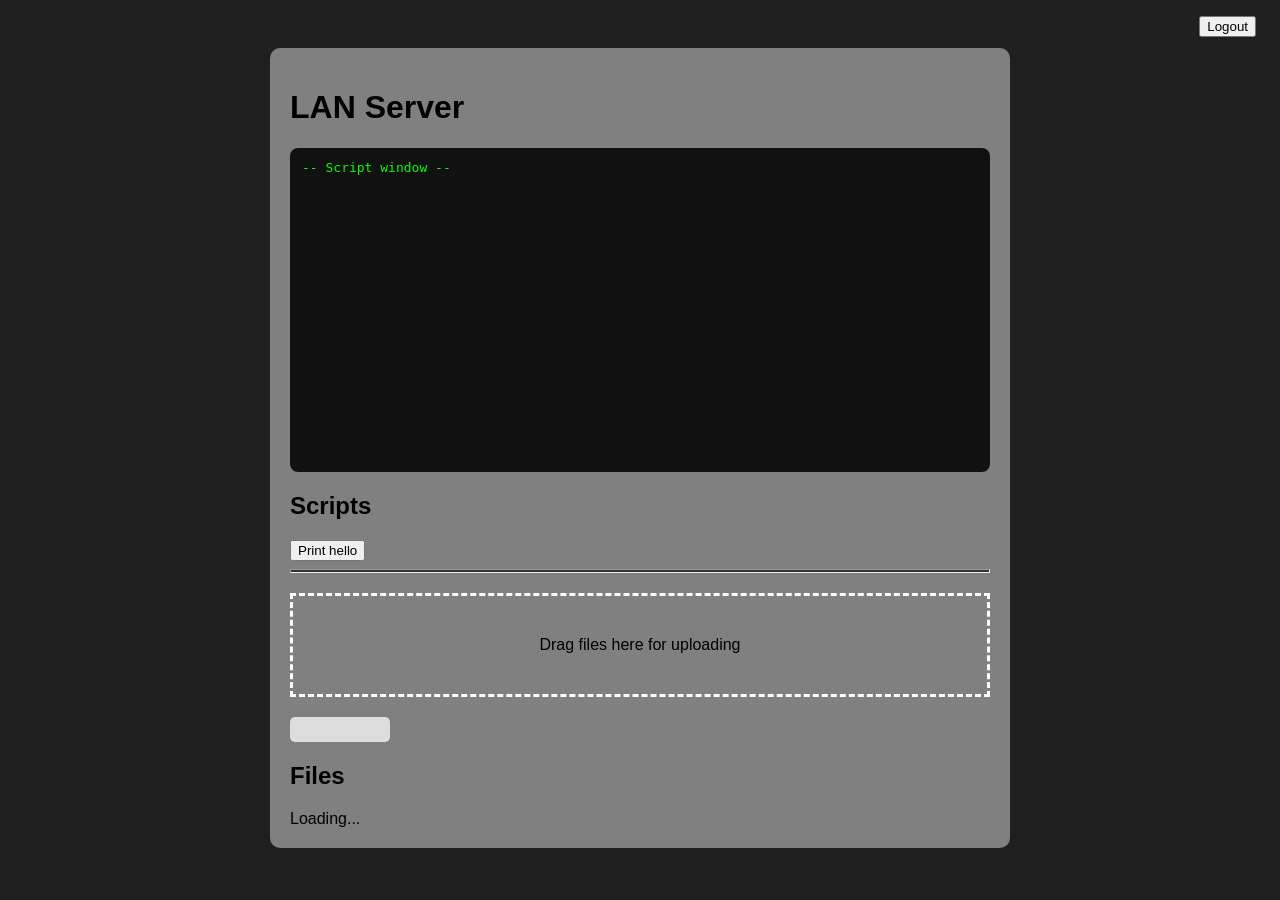
==== public/index.html @ f7e67cc2 "Upgrade scripts to job-based threading system" ====
<!doctype html>
<html>
  <head>
    <meta charset="UTF-8" />
    <title>LAN Server</title>
    <link rel="stylesheet" href="style.css" />
    <link rel="icon" type="image/x-icon" href="favicon.png" />
  </head>
  <body>
    <div class="container">
      <h1>LAN Server</h1>

      <div style="position: fixed; top: 16px; right: 24px">
        <button
          onclick="
            fetch('/api/logout', { method: 'POST' }).then(() =>
              window.location.replace('/login.html'),
            )
          "
        >
          Logout
        </button>
      </div>

      <div id="terminal-container">
        -- Script window --
        <div id="script-output"></div>
      </div>

      <div class="script-container">
        <h2>Scripts</h2>
        <button onclick="runScript('test')">Print hello</button>
        <hr style="height: 2px; background-color: #333" />
      </div>

      <div id="drop-zone">Drag files here for uploading</div>

      <div id="upload-status">
        <div id="progress-container">
          <div id="progress-bar"></div>
        </div>

        <span id="upload-file-name"></span>
      </div>

      <input type="file" id="file-input" hidden />

      <h2>Files</h2>
      <div id="file-list">Loading...</div>
    </div>

    <script type="module" src="/app.js"></script>
  </body>
</html>
---- public/style.css ----
body {
  font-family: sans-serif;
  background: #1f1f1f;
  padding: 40px;
}

.container {
  max-width: 700px;
  margin: auto;
  background: gray;
  padding: 20px;
  border-radius: 10px;
}

#terminal-container {
  height: 300px;
  overflow-y: auto;
  background: #111;
  color: #0f0;
  padding: 12px 12px 12px 12px;
  border-radius: 8px;
  font-family: monospace;
}

#script-output {
  margin: 0;
}

.job-output {
  margin-bottom: 16px;
  padding-bottom: 16px;
  border-bottom: 1px solid #333;
  white-space: pre-wrap;
  font-family: monospace;
}

.script-container {
  gap: 12px;
  margin-bottom: 20px;
}

#drop-zone {
  border: 3px dashed white;
  padding: 40px;
  text-align: center;
  margin-bottom: 20px;
  cursor: pointer;
}

#drop-zone.dragover {
  background: #ddd;
}

#upload-status {
  display: flex;
  align-items: center;
  gap: 12px;
  margin-bottom: 20px;
}

#upload-file-name {
  min-width: 200px;
  color: orange;
  font-size: 14px;
  font-weight: bold;
  word-break: break-all;
}

#progress-container {
  width: 100px;
  height: 25px;
  background: #ddd;
  border-radius: 5px;
  overflow: hidden;
}

#progress-bar {
  width: 0%;
  height: 100%;
  background: #4caf50;
  transition: width 0.1s;
}

.file-entry {
  display: flex;
  padding: 10px;
  background: #6f6f6f;
  border-bottom: 1px solid #ccd;
}

.file-entry a,
.file-entry a:visited {
  color: rgb(139, 224, 224);
}

.file-entry button {
  margin-left: auto;
}
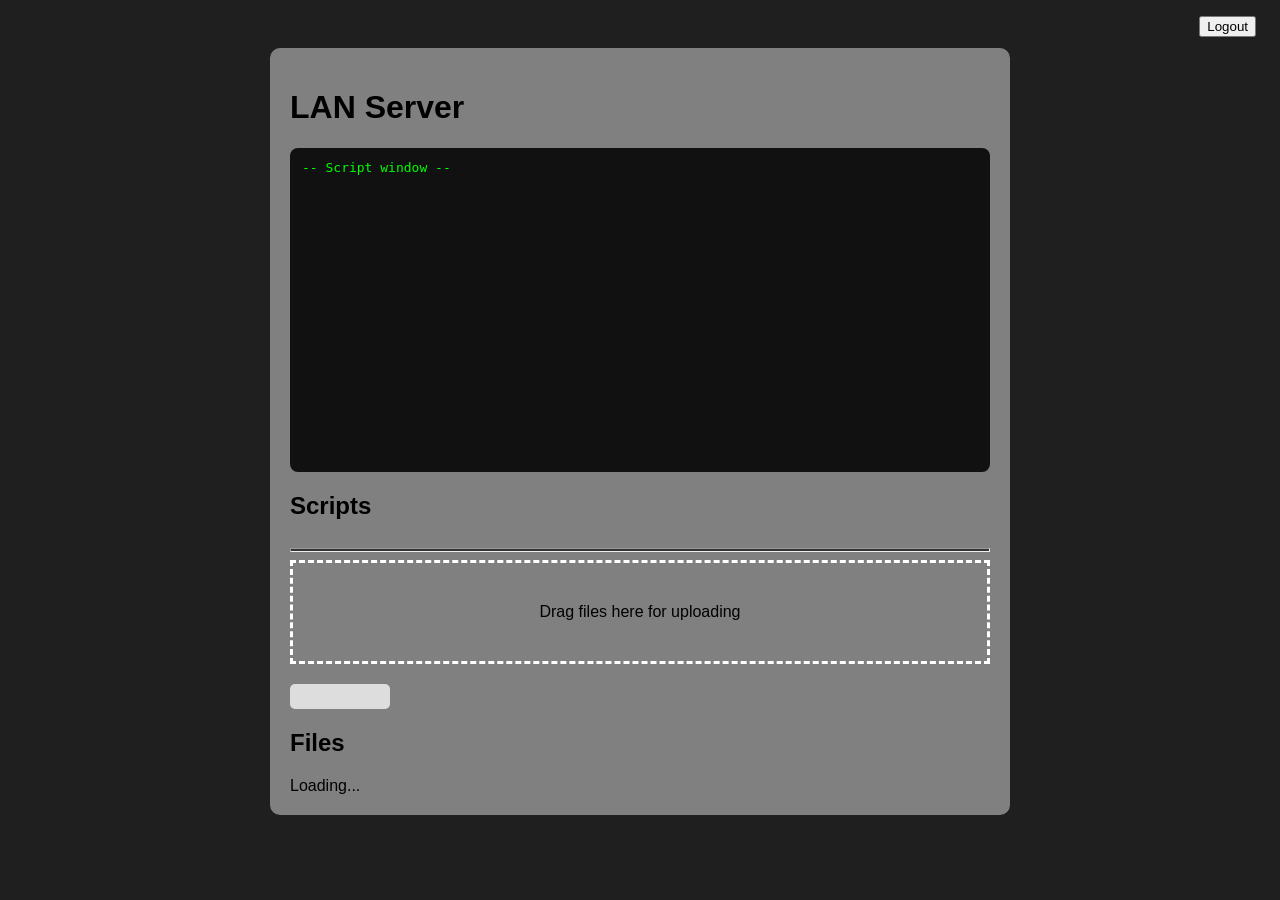
==== commit f72ebb30: "Add scripting to web ui" ====
--- a/public/index.html
+++ b/public/index.html
@@ -27,11 +27,10 @@
         <div id="script-output"></div>
       </div>
 
-      <div class="script-container">
-        <h2>Scripts</h2>
-        <button onclick="runScript('test')">Print hello</button>
-        <hr style="height: 2px; background-color: #333" />
-      </div>
+      <h2>Scripts</h2>
+      <div id="script-container"></div>
+      <div id="script-form-container"></div>
+      <hr style="height: 2px; background-color: #333" />
 
       <div id="drop-zone">Drag files here for uploading</div>
 
--- a/public/style.css
+++ b/public/style.css
@@ -34,9 +34,12 @@
   font-family: monospace;
 }
 
-.script-container {
+#script-container {
   gap: 12px;
-  margin-bottom: 20px;
+  margin-top: 10px;
+  display: flex;
+  flex-direction: column;
+  align-items: flex-start;
 }
 
 #drop-zone {
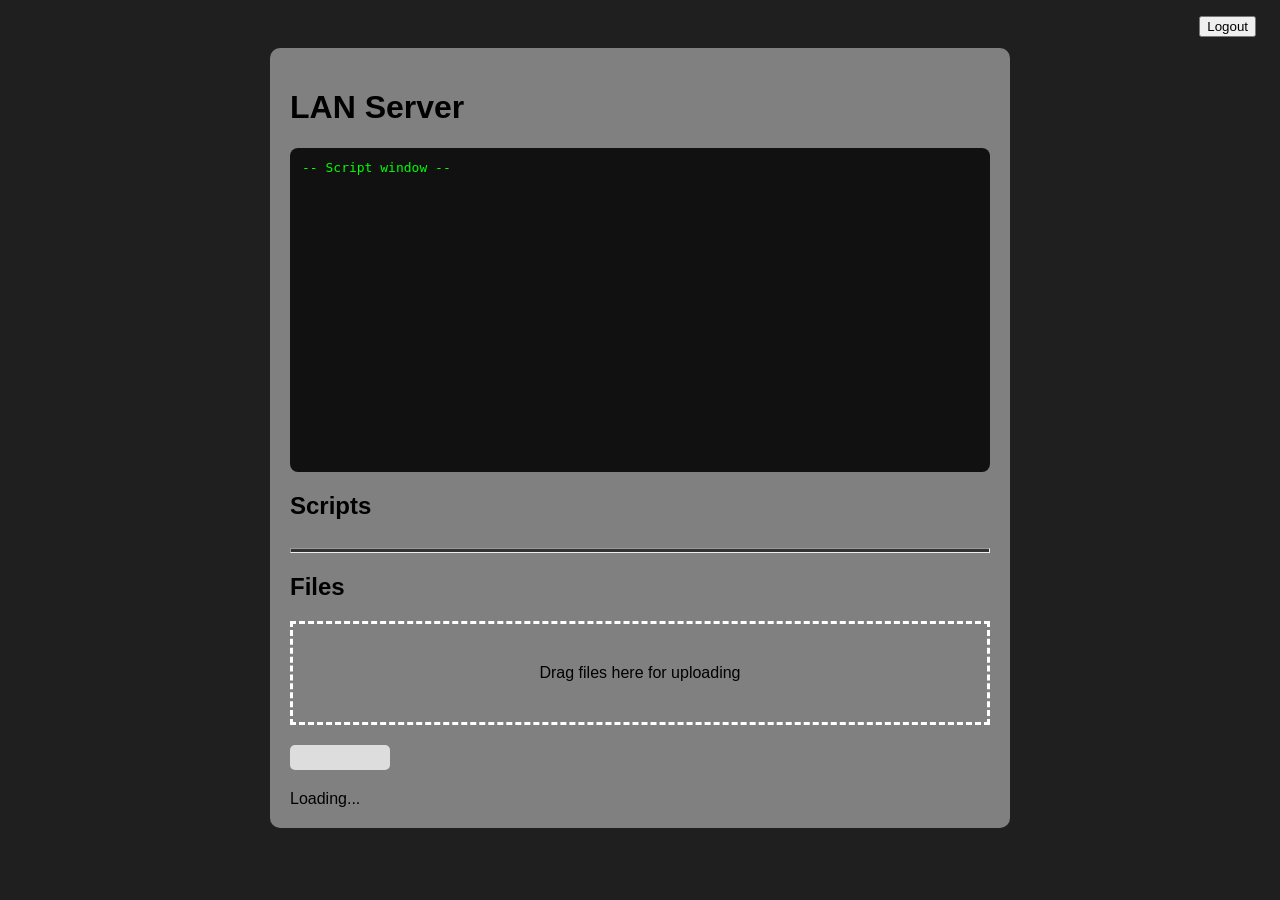
==== commit c8c32c74: "Display file metadata and update styling" ====
--- a/public/index.html
+++ b/public/index.html
@@ -30,8 +30,9 @@
       <h2>Scripts</h2>
       <div id="script-container"></div>
       <div id="script-form-container"></div>
-      <hr style="height: 2px; background-color: #333" />
+      <hr style="height: 3px; background-color: #333" />
 
+      <h2>Files</h2>
       <div id="drop-zone">Drag files here for uploading</div>
 
       <div id="upload-status">
@@ -44,7 +45,6 @@
 
       <input type="file" id="file-input" hidden />
 
-      <h2>Files</h2>
       <div id="file-list">Loading...</div>
     </div>
 
--- a/public/style.css
+++ b/public/style.css
@@ -86,16 +86,104 @@
 
 .file-entry {
   display: flex;
-  padding: 10px;
-  background: #6f6f6f;
-  border-bottom: 1px solid #ccd;
+  align-items: center;
+  gap: 16px;
+  padding: 14px 18px;
+  margin-bottom: 10px;
+  background: #4f4f4f;
+  border: 1px solid #666;
+  border-radius: 10px;
+  transition:
+    background 0.15s ease,
+    border-color 0.15s ease,
+    transform 0.1s ease;
 }
 
-.file-entry a,
-.file-entry a:visited {
+.file-entry:hover {
+  background: #5a5a5a;
+  border-color: #888;
+  transform: translateY(-1px);
+}
+
+.file-info {
+  display: flex;
+  flex-direction: column;
+  min-width: 0;
+}
+
+.file-info a,
+.file-info a:visited {
   color: rgb(139, 224, 224);
+  text-decoration: none;
+  font-weight: 600;
+  font-size: 15px;
+  overflow: hidden;
+  text-overflow: ellipsis;
+  white-space: nowrap;
+}
+
+.file-info a:hover {
+  text-decoration: underline;
+}
+
+.file-meta {
+  margin-top: 4px;
+  font-size: 12px;
+  color: #d0d0d0;
+  opacity: 0.85;
 }
 
 .file-entry button {
   margin-left: auto;
+  padding: 8px 12px;
+  border: none;
+  border-radius: 8px;
+  background: #b44;
+  color: white;
+  cursor: pointer;
+  transition:
+    background 0.15s ease,
+    transform 0.1s ease;
 }
+
+.file-entry button:hover {
+  background: #d55;
+  transform: scale(1.03);
+}
+
+.file-entry button:active {
+  transform: scale(0.98);
+}
+
+.script-button {
+  padding: 6px 16px;
+  margin-right: 10px;
+  margin-bottom: 5px;
+  border: 1px solid #666;
+  border-radius: 10px;
+  background: #505050;
+  color: white;
+  font-size: 14px;
+  font-weight: 600;
+  cursor: pointer;
+  transition:
+    background 0.15s ease,
+    border-color 0.15s ease,
+    transform 0.1s ease;
+}
+
+.script-button:hover {
+  background: #5d5d5d;
+  border-color: #888;
+  transform: translateY(-1px);
+}
+
+.script-button:active {
+  transform: scale(0.98);
+}
+
+#file-list {
+  max-height: 500px;
+  overflow-y: auto;
+  padding-right: 4px;
+}
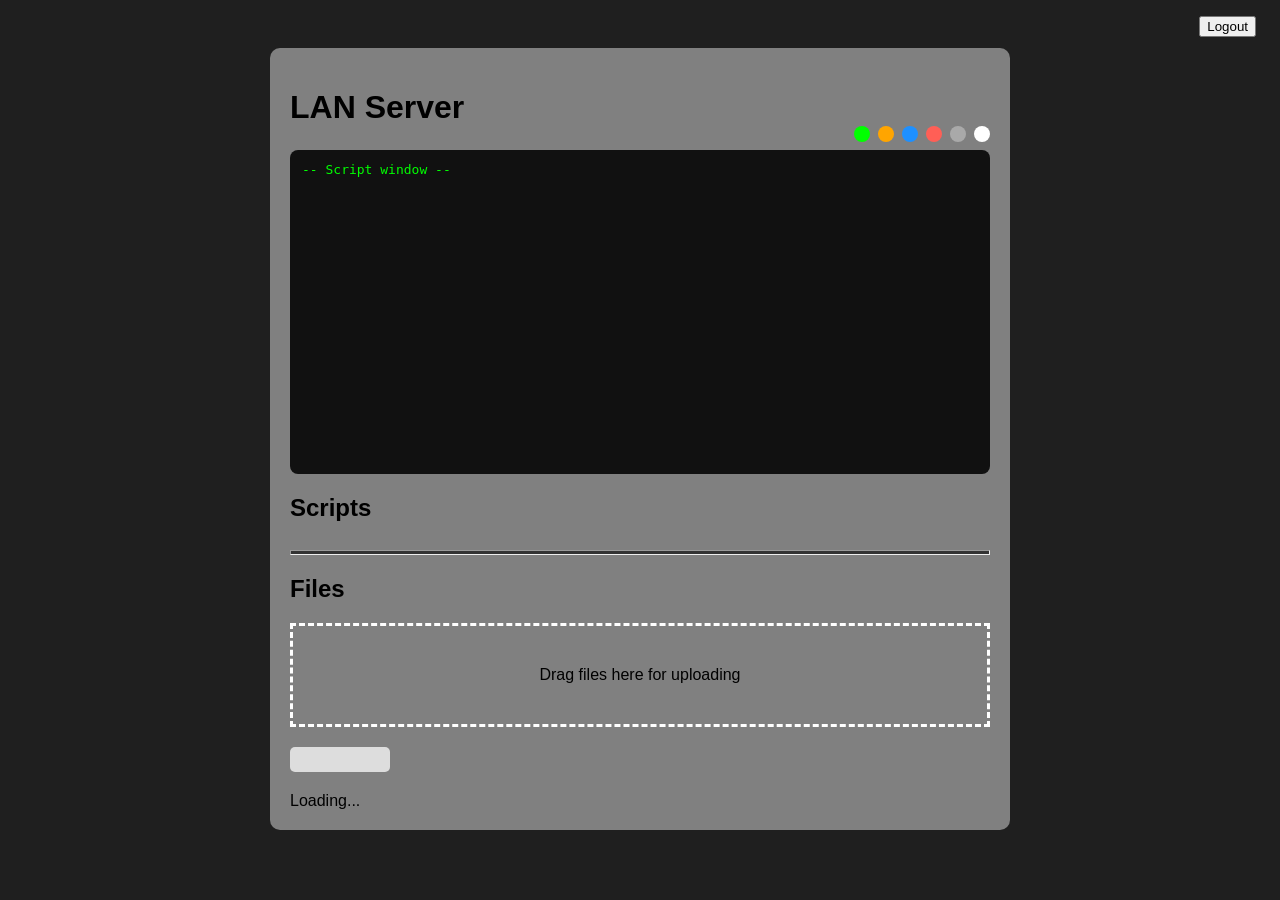
==== commit b5d1e8bf: "Add terminal text color toggle buttons" ====
--- a/public/index.html
+++ b/public/index.html
@@ -8,7 +8,7 @@
   </head>
   <body>
     <div class="container">
-      <h1>LAN Server</h1>
+      <h1 style="margin-bottom: 0px">LAN Server</h1>
 
       <div style="position: fixed; top: 16px; right: 24px">
         <button
@@ -22,9 +22,20 @@
         </button>
       </div>
 
-      <div id="terminal-container">
-        -- Script window --
-        <div id="script-output"></div>
+      <div class="terminal-wrapper">
+        <div class="terminal-controls">
+          <button class="terminal-color-btn c1" data-color="#0f0"></button>
+          <button class="terminal-color-btn c2" data-color="orange"></button>
+          <button class="terminal-color-btn c3" data-color="#1e90ff"></button>
+          <button class="terminal-color-btn c4" data-color="#ff5f56"></button>
+          <button class="terminal-color-btn c5" data-color="darkgray"></button>
+          <button class="terminal-color-btn c6" data-color="white"></button>
+        </div>
+
+        <div id="terminal-container">
+          -- Script window --
+          <div id="script-output"></div>
+        </div>
       </div>
 
       <h2>Scripts</h2>
--- a/public/style.css
+++ b/public/style.css
@@ -10,6 +10,50 @@
   background: gray;
   padding: 20px;
   border-radius: 10px;
+}
+
+.terminal-wrapper {
+  width: 100%;
+}
+
+.terminal-controls {
+  display: flex;
+  justify-content: flex-end;
+  gap: 8px;
+  margin-bottom: 8px;
+}
+
+.terminal-color-btn {
+  width: 16px;
+  height: 16px;
+  border: none;
+  border-radius: 50%;
+  cursor: pointer;
+  padding: 0;
+}
+
+.terminal-color-btn.c1 {
+  background: #0f0;
+}
+
+.terminal-color-btn.c2 {
+  background: orange;
+}
+
+.terminal-color-btn.c3 {
+  background: #1e90ff;
+}
+
+.terminal-color-btn.c4 {
+  background: #ff5f56;
+}
+
+.terminal-color-btn.c5 {
+  background: darkgray;
+}
+
+.terminal-color-btn.c6 {
+  background: white;
 }
 
 #terminal-container {
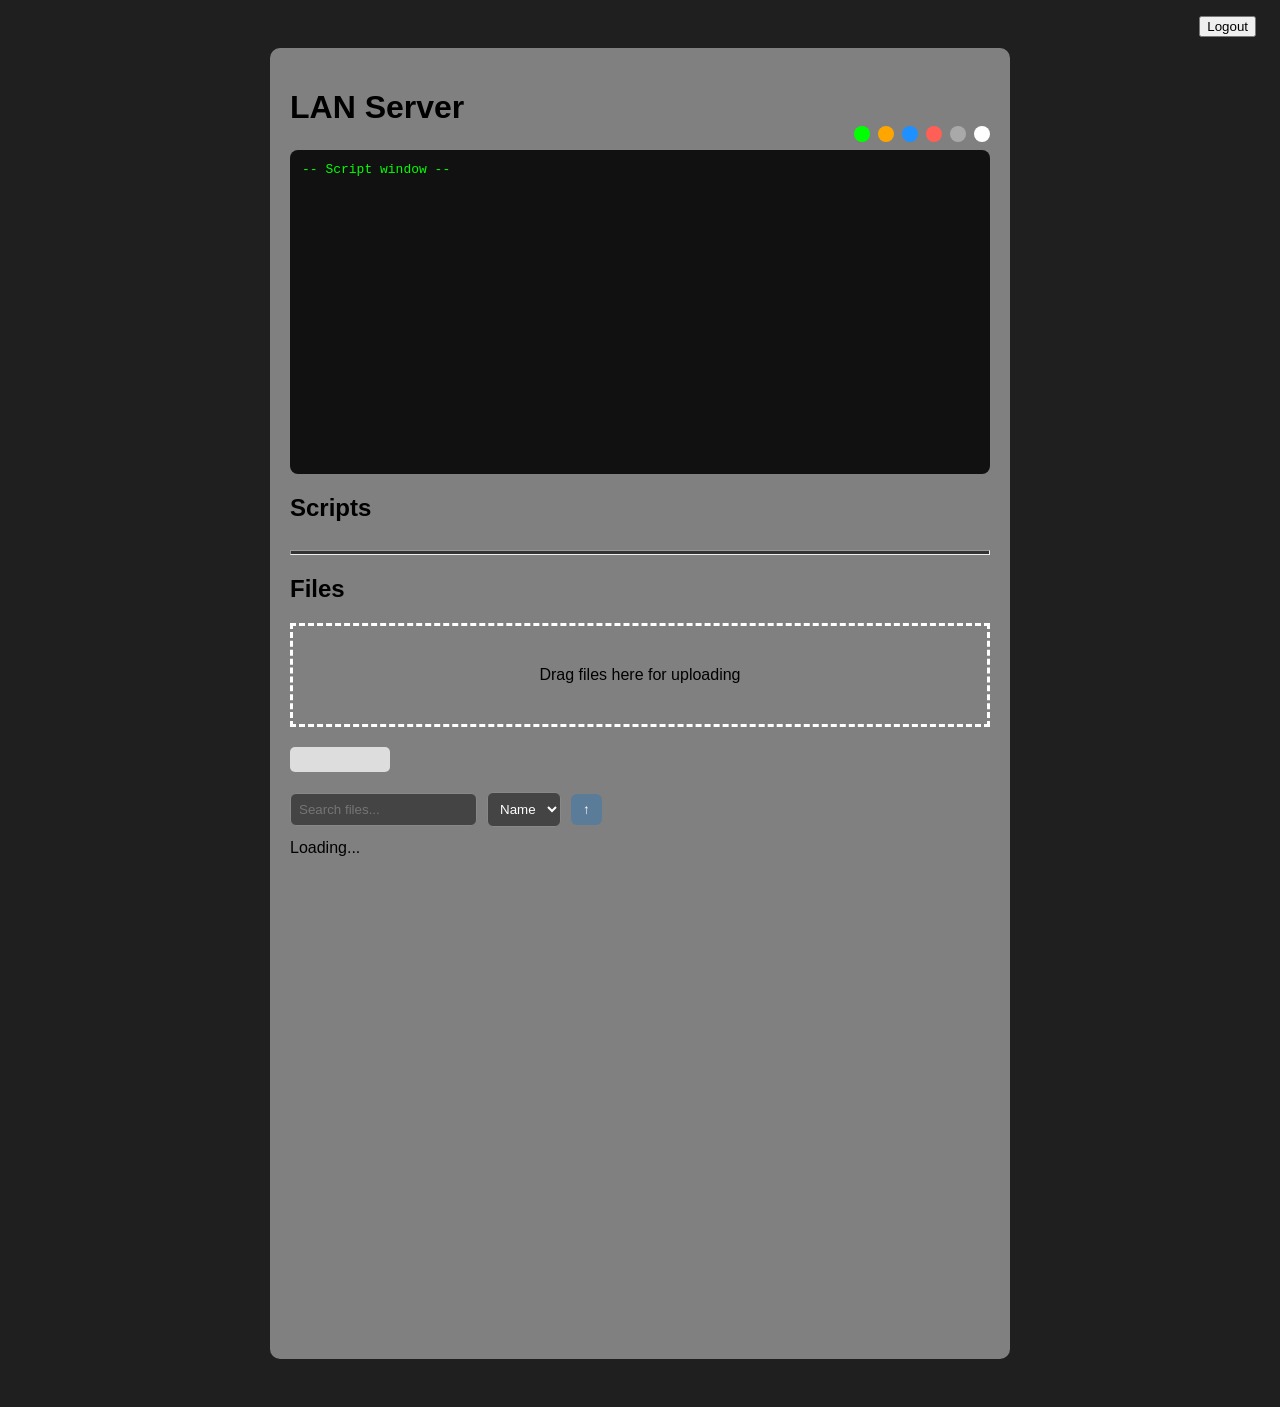
==== commit e9f7a77b: "Add file search, filter and sort" ====
--- a/public/index.html
+++ b/public/index.html
@@ -34,6 +34,7 @@
 
         <div id="terminal-container">
           -- Script window --
+          <p></p>
           <div id="script-output"></div>
         </div>
       </div>
@@ -45,6 +46,7 @@
 
       <h2>Files</h2>
       <div id="drop-zone">Drag files here for uploading</div>
+      <input type="file" id="file-input" hidden />
 
       <div id="upload-status">
         <div id="progress-container">
@@ -54,7 +56,18 @@
         <span id="upload-file-name"></span>
       </div>
 
-      <input type="file" id="file-input" hidden />
+      <div class="file-toolbar">
+        <input type="text" id="file-search" placeholder="Search files..." />
+
+        <select id="file-sort">
+          <option value="name">Name</option>
+          <option value="type">Type</option>
+          <option value="size">Size</option>
+          <option value="modified">Date</option>
+        </select>
+
+        <button id="file-sort-order">↑</button>
+      </div>
 
       <div id="file-list">Loading...</div>
     </div>
--- a/public/style.css
+++ b/public/style.css
@@ -72,9 +72,22 @@
 
 .job-output {
   margin-bottom: 16px;
-  padding-bottom: 16px;
-  border-bottom: 1px solid #333;
+  padding: 12px;
+  background: #1a1a1a;
+  border: 1px solid #333;
+  border-radius: 6px;
+}
+
+.job-header {
+  font-weight: bold;
+  margin-bottom: 10px;
   white-space: pre-wrap;
+}
+
+.job-body {
+  margin: 0;
+  white-space: pre-wrap;
+  word-break: break-word;
   font-family: monospace;
 }
 
@@ -84,6 +97,33 @@
   display: flex;
   flex-direction: column;
   align-items: flex-start;
+}
+
+.script-button {
+  padding: 6px 16px;
+  margin-right: 10px;
+  margin-bottom: 5px;
+  border: 1px solid #666;
+  border-radius: 10px;
+  background: #505050;
+  color: white;
+  font-size: 14px;
+  font-weight: 600;
+  cursor: pointer;
+  transition:
+    background 0.15s ease,
+    border-color 0.15s ease,
+    transform 0.1s ease;
+}
+
+.script-button:hover {
+  background: #5d5d5d;
+  border-color: #888;
+  transform: translateY(-1px);
+}
+
+.script-button:active {
+  transform: scale(0.98);
 }
 
 #drop-zone {
@@ -126,6 +166,35 @@
   height: 100%;
   background: #4caf50;
   transition: width 0.1s;
+}
+
+.file-toolbar {
+  display: flex;
+  gap: 10px;
+  margin-bottom: 12px;
+  align-items: center;
+}
+
+.file-toolbar input,
+.file-toolbar select {
+  padding: 8px;
+  border-radius: 6px;
+  border: 1px solid #888;
+  background: #444;
+  color: white;
+}
+
+.file-toolbar button {
+  padding: 8px 12px;
+  border: none;
+  border-radius: 6px;
+  background: #5b7c99;
+  color: white;
+  cursor: pointer;
+}
+
+.file-toolbar button:hover {
+  background: #7296b5;
 }
 
 .file-entry {
@@ -199,35 +268,8 @@
   transform: scale(0.98);
 }
 
-.script-button {
-  padding: 6px 16px;
-  margin-right: 10px;
-  margin-bottom: 5px;
-  border: 1px solid #666;
-  border-radius: 10px;
-  background: #505050;
-  color: white;
-  font-size: 14px;
-  font-weight: 600;
-  cursor: pointer;
-  transition:
-    background 0.15s ease,
-    border-color 0.15s ease,
-    transform 0.1s ease;
-}
-
-.script-button:hover {
-  background: #5d5d5d;
-  border-color: #888;
-  transform: translateY(-1px);
-}
-
-.script-button:active {
-  transform: scale(0.98);
-}
-
 #file-list {
-  max-height: 500px;
+  height: 500px;
   overflow-y: auto;
   padding-right: 4px;
 }
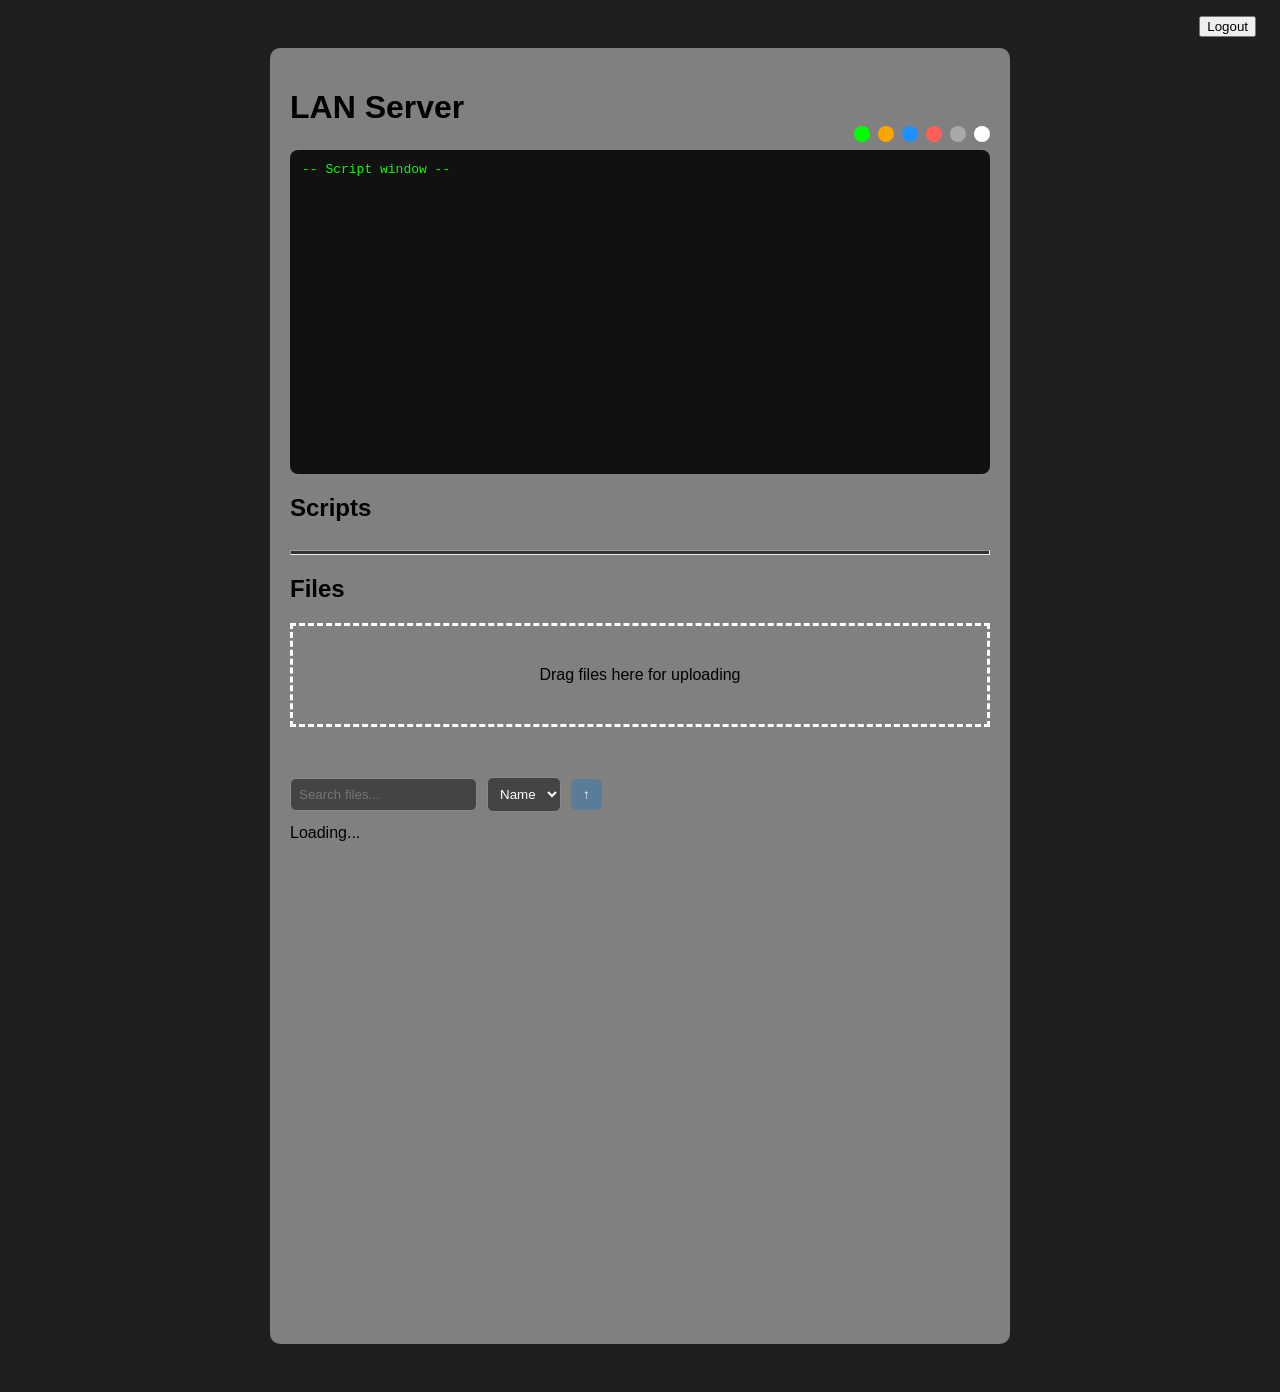
==== commit d78320bc: "Improve upload handling, progress bars and file previewing" ====
--- a/public/index.html
+++ b/public/index.html
@@ -46,21 +46,17 @@
 
       <h2>Files</h2>
       <div id="drop-zone">Drag files here for uploading</div>
-      <input type="file" id="file-input" hidden />
+      <input type="file" id="file-input" multiple hidden />
 
       <div id="upload-status">
-        <div id="progress-container">
-          <div id="progress-bar"></div>
-        </div>
-
-        <span id="upload-file-name"></span>
+        <div id="upload-queue"></div>
       </div>
 
       <div class="file-toolbar">
         <input type="text" id="file-search" placeholder="Search files..." />
 
         <select id="file-sort">
-          <option value="name">Name</option>
+          <option value="name" selected>Name</option>
           <option value="type">Type</option>
           <option value="size">Size</option>
           <option value="modified">Date</option>
--- a/public/style.css
+++ b/public/style.css
@@ -12,6 +12,7 @@
   border-radius: 10px;
 }
 
+/* script terminal */
 .terminal-wrapper {
   width: 100%;
 }
@@ -91,6 +92,7 @@
   font-family: monospace;
 }
 
+/* script button and input args form */
 #script-container {
   gap: 12px;
   margin-top: 10px;
@@ -126,6 +128,7 @@
   transform: scale(0.98);
 }
 
+/* file uploads */
 #drop-zone {
   border: 3px dashed white;
   padding: 40px;
@@ -153,21 +156,74 @@
   word-break: break-all;
 }
 
-#progress-container {
-  width: 100px;
-  height: 25px;
-  background: #ddd;
-  border-radius: 5px;
+/* upload progress bar */
+#upload-queue {
+  width: 100%;
+  display: flex;
+  flex-direction: column;
+  gap: 8px;
+  margin-top: 10px;
+}
+
+.upload-item {
+  background: #5f5f5f;
+  padding: 10px;
+  border-radius: 6px;
+  border: 1px solid #777;
+}
+
+.upload-name {
+  margin-bottom: 6px;
+  font-size: 14px;
+  color: white;
+
+  white-space: nowrap;
   overflow: hidden;
-}
-
-#progress-bar {
+  text-overflow: ellipsis;
+}
+
+.upload-progress-bg {
+  width: 100%;
+  height: 10px;
+
+  background: #2b2b2b;
+
+  border-radius: 999px;
+
+  overflow: hidden;
+}
+
+.upload-progress-fill {
   width: 0%;
   height: 100%;
-  background: #4caf50;
-  transition: width 0.1s;
-}
-
+
+  background: limegreen;
+
+  transition: width 0.15s linear;
+}
+
+/* upload cancel */
+.upload-actions {
+  margin-top: 8px;
+}
+
+.upload-cancel-btn {
+  background: #a94444;
+  color: white;
+
+  border: none;
+  border-radius: 4px;
+
+  padding: 5px 10px;
+
+  cursor: pointer;
+}
+
+.upload-cancel-btn:hover {
+  background: #c85c5c;
+}
+
+/* file toolbar */
 .file-toolbar {
   display: flex;
   gap: 10px;
@@ -197,9 +253,11 @@
   background: #7296b5;
 }
 
+/* file name + metadata */
 .file-entry {
   display: flex;
-  align-items: center;
+  align-items: flex-start;
+  justify-content: space-between;
   gap: 16px;
   padding: 14px 18px;
   margin-bottom: 10px;
@@ -219,9 +277,8 @@
 }
 
 .file-info {
-  display: flex;
-  flex-direction: column;
-  min-width: 0;
+  flex: 1;
+  min-width: 0; /* truncation instead of layout break */
 }
 
 .file-info a,
@@ -246,12 +303,12 @@
   opacity: 0.85;
 }
 
+/* file button */
 .file-entry button {
   margin-left: auto;
   padding: 8px 12px;
   border: none;
   border-radius: 8px;
-  background: #b44;
   color: white;
   cursor: pointer;
   transition:
@@ -259,15 +316,57 @@
     transform 0.1s ease;
 }
 
-.file-entry button:hover {
-  background: #d55;
-  transform: scale(1.03);
-}
-
-.file-entry button:active {
-  transform: scale(0.98);
-}
-
+.file-entry .preview-btn {
+  background-color: #4a90e2;
+}
+
+.file-entry .preview-btn:hover {
+  background: #2f5f99;
+}
+
+.file-entry .download-link button {
+  background-color: #3aa76d;
+}
+
+.file-entry .download-link button:hover {
+  background: #2f7a50;
+}
+
+.file-entry .delete-btn {
+  background-color: #d9534f;
+}
+
+.file-entry .delete-btn:hover {
+  background: #a94442;
+}
+
+/* file previews */
+.file-preview-container {
+  margin-top: 10px;
+}
+
+.file-preview-image {
+  max-width: 400px;
+  max-height: 300px;
+  border-radius: 6px;
+}
+
+.file-preview-video {
+  width: 400px;
+  max-height: 300px;
+}
+
+.file-preview-text {
+  background: #111;
+  color: #ddd;
+  padding: 10px;
+  border-radius: 5px;
+  max-height: 300px;
+  overflow: auto;
+  white-space: pre-wrap;
+}
+
+/* file wrapper */
 #file-list {
   height: 500px;
   overflow-y: auto;
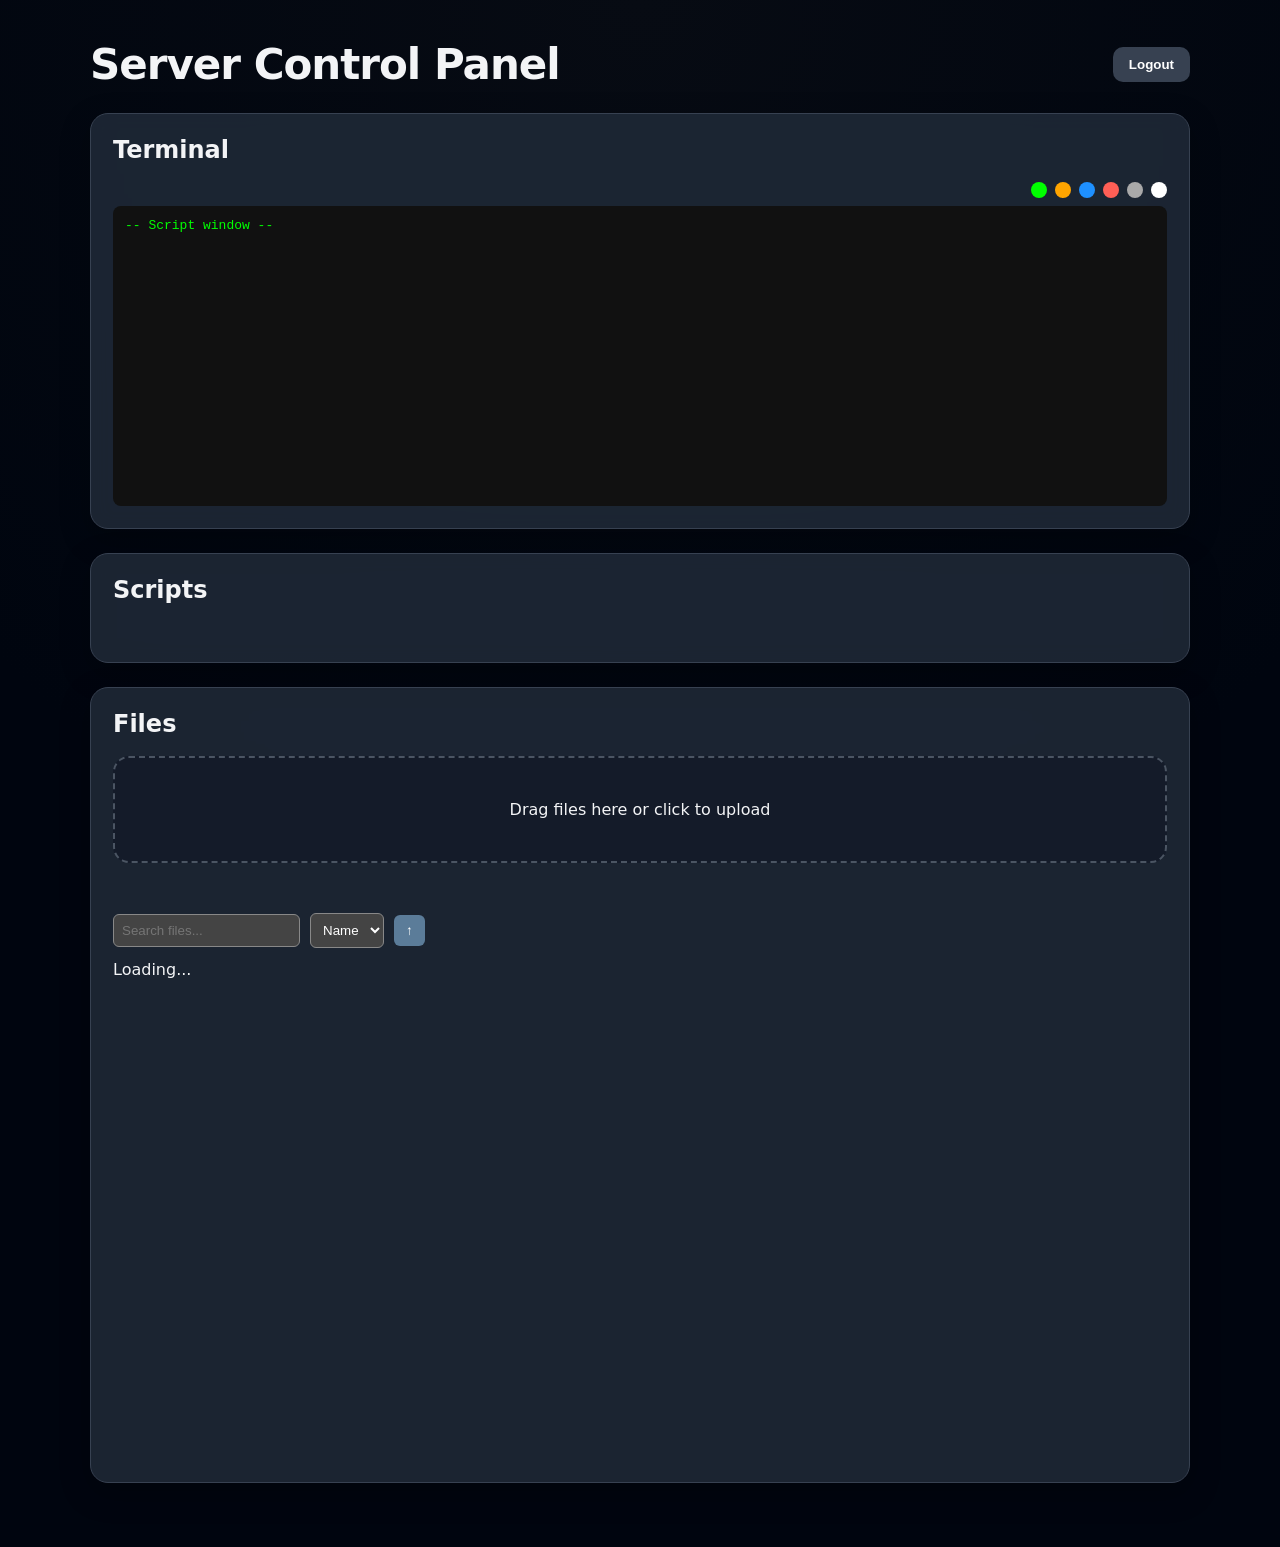
==== commit f9c1a014: "Overhaul the ui visuals and fix sorting switch fallthrough bug" ====
--- a/public/index.html
+++ b/public/index.html
@@ -8,10 +8,13 @@
   </head>
   <body>
     <div class="container">
-      <h1 style="margin-bottom: 0px">LAN Server</h1>
+      <header class="page-header">
+        <div>
+          <h1>Server Control Panel</h1>
+        </div>
 
-      <div style="position: fixed; top: 16px; right: 24px">
         <button
+          class="logout-btn"
           onclick="
             fetch('/api/logout', { method: 'POST' }).then(() =>
               window.location.replace('/login.html'),
@@ -20,52 +23,71 @@
         >
           Logout
         </button>
-      </div>
+      </header>
 
-      <div class="terminal-wrapper">
-        <div class="terminal-controls">
-          <button class="terminal-color-btn c1" data-color="#0f0"></button>
-          <button class="terminal-color-btn c2" data-color="orange"></button>
-          <button class="terminal-color-btn c3" data-color="#1e90ff"></button>
-          <button class="terminal-color-btn c4" data-color="#ff5f56"></button>
-          <button class="terminal-color-btn c5" data-color="darkgray"></button>
-          <button class="terminal-color-btn c6" data-color="white"></button>
+      <section class="panel">
+        <div class="section-header">
+          <h2>Terminal</h2>
         </div>
 
-        <div id="terminal-container">
-          -- Script window --
-          <p></p>
-          <div id="script-output"></div>
+        <div class="terminal-wrapper">
+          <div class="terminal-controls">
+            <button class="terminal-color-btn c1" data-color="#0f0"></button>
+            <button class="terminal-color-btn c2" data-color="orange"></button>
+            <button class="terminal-color-btn c3" data-color="#1e90ff"></button>
+            <button class="terminal-color-btn c4" data-color="#ff5f56"></button>
+            <button
+              class="terminal-color-btn c5"
+              data-color="darkgray"
+            ></button>
+            <button class="terminal-color-btn c6" data-color="white"></button>
+          </div>
+
+          <div id="terminal-container">
+            -- Script window --
+            <p></p>
+            <div id="script-output"></div>
+          </div>
         </div>
-      </div>
+      </section>
 
-      <h2>Scripts</h2>
-      <div id="script-container"></div>
-      <div id="script-form-container"></div>
-      <hr style="height: 3px; background-color: #333" />
+      <section class="panel">
+        <div class="section-header">
+          <h2>Scripts</h2>
+        </div>
 
-      <h2>Files</h2>
-      <div id="drop-zone">Drag files here for uploading</div>
-      <input type="file" id="file-input" multiple hidden />
+        <div id="script-container"></div>
+        <div id="script-form-container"></div>
+      </section>
 
-      <div id="upload-status">
-        <div id="upload-queue"></div>
-      </div>
+      <section class="panel">
+        <div class="section-header">
+          <h2>Files</h2>
+        </div>
 
-      <div class="file-toolbar">
-        <input type="text" id="file-search" placeholder="Search files..." />
+        <div id="drop-zone">Drag files here or click to upload</div>
 
-        <select id="file-sort">
-          <option value="name" selected>Name</option>
-          <option value="type">Type</option>
-          <option value="size">Size</option>
-          <option value="modified">Date</option>
-        </select>
+        <input type="file" id="file-input" multiple hidden />
 
-        <button id="file-sort-order">↑</button>
-      </div>
+        <div id="upload-status">
+          <div id="upload-queue"></div>
+        </div>
 
-      <div id="file-list">Loading...</div>
+        <div class="file-toolbar">
+          <input type="text" id="file-search" placeholder="Search files..." />
+
+          <select id="file-sort">
+            <option value="name" selected>Name</option>
+            <option value="type">Type</option>
+            <option value="size">Size</option>
+            <option value="modified">Date</option>
+          </select>
+
+          <button id="file-sort-order">↑</button>
+        </div>
+
+        <div id="file-list">Loading...</div>
+      </section>
     </div>
 
     <script type="module" src="/app.js"></script>
--- a/public/style.css
+++ b/public/style.css
@@ -1,15 +1,154 @@
+:root {
+  --bg: #111827;
+  --panel: #1f2937;
+  --panel-light: #273449;
+  --border: #374151;
+
+  --text: #f3f4f6;
+  --muted: #9ca3af;
+
+  --accent: #60a5fa;
+  --accent-hover: #3b82f6;
+
+  --danger: #ef4444;
+  --danger-hover: #dc2626;
+
+  --success: #22c55e;
+}
+
+* {
+  box-sizing: border-box;
+}
+
 body {
-  font-family: sans-serif;
-  background: #1f1f1f;
+  margin: 0;
+  padding: 40px 20px;
+  font-family: Inter, system-ui, sans-serif;
+  background: radial-gradient(circle at top, #070b13 0%, #00050f 55%);
+  color: var(--text);
+}
+
+/* login page */
+.login-page {
+  min-height: 100vh;
+  display: flex;
+  align-items: center;
+  justify-content: center;
+  padding: 20px;
+}
+
+.login-box {
+  width: 100%;
+  max-width: 420px;
+  background: rgba(31, 41, 55, 0.92);
+  border: 1px solid var(--border);
+  border-radius: 20px;
   padding: 40px;
-}
-
+  box-shadow: 0 20px 40px rgba(0, 0, 0, 0.35);
+  text-align: center;
+}
+
+.login-box h1 {
+  margin-top: 0;
+  margin-bottom: 10px;
+  font-size: 36px;
+}
+
+.login-subtitle {
+  color: var(--muted);
+  margin-bottom: 24px;
+}
+
+.login-box input {
+  width: 100%;
+  padding: 14px;
+  margin-bottom: 16px;
+  border-radius: 12px;
+  border: 1px solid var(--border);
+  background: #111827;
+  color: white;
+  font-size: 15px;
+}
+
+.login-box input:focus {
+  outline: none;
+  border-color: var(--accent);
+}
+
+.login-box button {
+  width: 100%;
+  border: none;
+  background: var(--accent);
+  color: white;
+  padding: 14px;
+  border-radius: 12px;
+  font-weight: 700;
+  cursor: pointer;
+  transition: background 0.15s ease;
+}
+
+.login-box button:hover {
+  background: var(--accent-hover);
+}
+
+/* index page */
 .container {
-  max-width: 700px;
+  max-width: 1100px;
   margin: auto;
-  background: gray;
-  padding: 20px;
+}
+
+.page-header {
+  display: flex;
+  justify-content: space-between;
+  align-items: center;
+
+  margin-bottom: 24px;
+}
+
+.page-header h1 {
+  margin: 0;
+  font-size: 42px;
+  font-weight: 800;
+  letter-spacing: -1px;
+}
+
+.section-header {
+  margin-bottom: 18px;
+}
+
+.section-header h2 {
+  margin: 0;
+  font-size: 24px;
+  font-weight: 700;
+}
+
+.panel {
+  background: rgba(31, 41, 55, 0.88);
+  border: 1px solid var(--border);
+  border-radius: 18px;
+  padding: 22px;
+  margin-bottom: 24px;
+  backdrop-filter: blur(10px);
+  box-shadow: 0 10px 30px rgba(0, 0, 0, 0.25);
+}
+
+/* logout */
+.logout-btn {
+  border: none;
+  background: #374151;
+  color: white;
+  padding: 10px 16px;
   border-radius: 10px;
+  font-weight: 600;
+  cursor: pointer;
+  transition:
+    background 0.15s ease,
+    transform 0.1s ease;
+}
+
+.logout-btn:hover {
+  background: #4b5563;
+  transform: translateY(-1px);
 }
 
 /* script terminal */
@@ -102,14 +241,14 @@
 }
 
 .script-button {
-  padding: 6px 16px;
-  margin-right: 10px;
-  margin-bottom: 5px;
-  border: 1px solid #666;
-  border-radius: 10px;
-  background: #505050;
-  color: white;
-  font-size: 14px;
+  width: 100%;
+  text-align: left;
+  padding: 14px 18px;
+  border: 1px solid var(--border);
+  border-radius: 14px;
+  background: var(--panel-light);
+  color: white;
+  font-size: 15px;
   font-weight: 600;
   cursor: pointer;
   transition:
@@ -119,26 +258,106 @@
 }
 
 .script-button:hover {
-  background: #5d5d5d;
-  border-color: #888;
-  transform: translateY(-1px);
+  background: #334155;
+  border-color: #4b5563;
+  transform: translateY(-2px);
 }
 
 .script-button:active {
   transform: scale(0.98);
 }
 
+/* script form */
+#script-form-container {
+  margin-top: 18px;
+}
+
+.script-form {
+  background: #111827;
+  border: 1px solid var(--border);
+  border-radius: 14px;
+  padding: 20px;
+}
+
+.script-form-title {
+  margin: 0 0 6px 0;
+  color: white;
+}
+
+.script-form-description {
+  margin-bottom: 20px;
+  color: var(--muted);
+}
+
+.script-field {
+  margin-bottom: 16px;
+}
+
+.script-field label {
+  display: block;
+  margin-bottom: 8px;
+  font-size: 14px;
+  font-weight: 600;
+}
+
+.script-field small {
+  display: block;
+  margin-top: 6px;
+  color: var(--muted);
+}
+
+.script-field input,
+.script-field select {
+  width: 100%;
+  padding: 12px;
+  border-radius: 10px;
+  border: 1px solid var(--border);
+  background: #1f2937;
+  color: white;
+  font-size: 14px;
+}
+
+.script-field input:focus,
+.script-field select:focus {
+  outline: none;
+  border-color: var(--accent);
+}
+
+.run-script-btn {
+  border: none;
+  background: var(--accent);
+  color: white;
+  padding: 12px 18px;
+  border-radius: 10px;
+  font-weight: 700;
+  cursor: pointer;
+  transition:
+    background 0.15s ease,
+    transform 0.1s ease;
+}
+
+.run-script-btn:hover {
+  background: var(--accent-hover);
+}
+
 /* file uploads */
 #drop-zone {
-  border: 3px dashed white;
-  padding: 40px;
+  border: 2px dashed #4b5563;
+  background: rgba(17, 24, 39, 0.65);
+  border-radius: 16px;
+  padding: 42px;
   text-align: center;
   margin-bottom: 20px;
   cursor: pointer;
-}
-
+  transition:
+    border-color 0.15s ease,
+    background 0.15s ease;
+}
+
+#drop-zone:hover,
 #drop-zone.dragover {
-  background: #ddd;
+  border-color: var(--accent);
+  background: rgba(37, 99, 235, 0.08);
 }
 
 #upload-status {
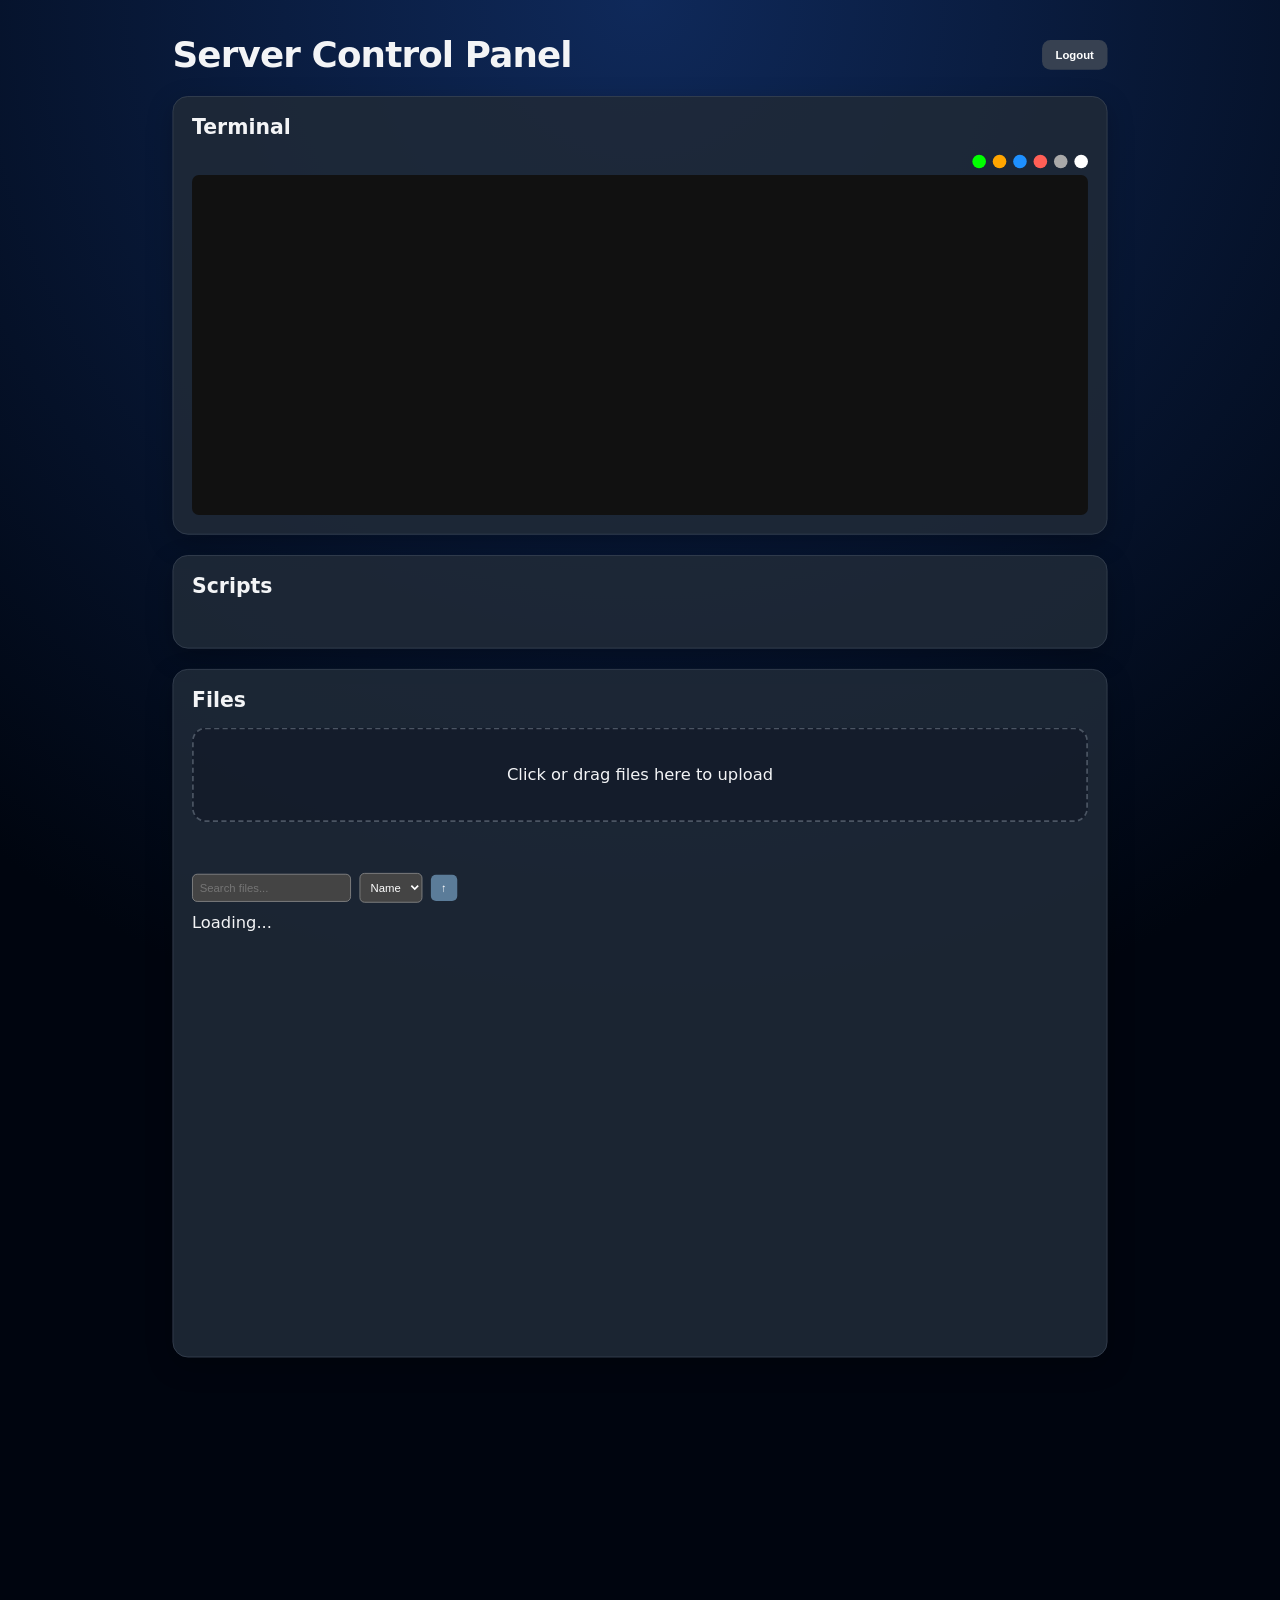
==== commit 83d262d2: "js: prevent downloads from interrupting uploads + other small adjustments" ====
--- a/public/index.html
+++ b/public/index.html
@@ -44,7 +44,7 @@
           </div>
 
           <div id="terminal-container">
-            -- Script window --
+            <span id="terminal-title"></span>
             <p></p>
             <div id="script-output"></div>
           </div>
@@ -65,7 +65,7 @@
           <h2>Files</h2>
         </div>
 
-        <div id="drop-zone">Drag files here or click to upload</div>
+        <div id="drop-zone">Click or drag files here to upload</div>
 
         <input type="file" id="file-input" multiple hidden />
 
@@ -90,6 +90,6 @@
       </section>
     </div>
 
-    <script type="module" src="/app.js"></script>
+    <script src="/app.js"></script>
   </body>
 </html>
--- a/public/style.css
+++ b/public/style.css
@@ -1,30 +1,26 @@
 :root {
-  --bg: #111827;
-  --panel: #1f2937;
-  --panel-light: #273449;
   --border: #374151;
-
   --text: #f3f4f6;
   --muted: #9ca3af;
-
   --accent: #60a5fa;
   --accent-hover: #3b82f6;
-
-  --danger: #ef4444;
-  --danger-hover: #dc2626;
-
-  --success: #22c55e;
 }
 
 * {
   box-sizing: border-box;
+}
+
+html {
+  transform: scale(0.85);
+  transform-origin: top center;
+  font-size: 120%;
 }
 
 body {
   margin: 0;
   padding: 40px 20px;
   font-family: Inter, system-ui, sans-serif;
-  background: radial-gradient(circle at top, #070b13 0%, #00050f 55%);
+  background: radial-gradient(circle at top, #0f295a 0%, #00050f 60%);
   color: var(--text);
 }
 
@@ -34,7 +30,6 @@
   display: flex;
   align-items: center;
   justify-content: center;
-  padding: 20px;
 }
 
 .login-box {
@@ -101,7 +96,6 @@
   display: flex;
   justify-content: space-between;
   align-items: center;
-
   margin-bottom: 24px;
 }
 
@@ -112,43 +106,43 @@
   letter-spacing: -1px;
 }
 
-.section-header {
-  margin-bottom: 18px;
-}
-
-.section-header h2 {
-  margin: 0;
-  font-size: 24px;
-  font-weight: 700;
-}
-
+/* logout */
+.logout-btn {
+  border: none;
+  background: #374151;
+  color: white;
+  padding: 10px 16px;
+  border-radius: 10px;
+  font-weight: 600;
+  cursor: pointer;
+  transition:
+    background 0.15s ease,
+    transform 0.1s ease;
+}
+
+.logout-btn:hover {
+  background: #4b5563;
+  transform: translateY(-1px);
+}
+
+/* sections */
 .panel {
   background: rgba(31, 41, 55, 0.88);
   border: 1px solid var(--border);
   border-radius: 18px;
   padding: 22px;
   margin-bottom: 24px;
-  backdrop-filter: blur(10px);
   box-shadow: 0 10px 30px rgba(0, 0, 0, 0.25);
 }
 
-/* logout */
-.logout-btn {
-  border: none;
-  background: #374151;
-  color: white;
-  padding: 10px 16px;
-  border-radius: 10px;
-  font-weight: 600;
-  cursor: pointer;
-  transition:
-    background 0.15s ease,
-    transform 0.1s ease;
-}
-
-.logout-btn:hover {
-  background: #4b5563;
-  transform: translateY(-1px);
+.section-header {
+  margin-bottom: 18px;
+}
+
+.section-header h2 {
+  margin: 0;
+  font-size: 24px;
+  font-weight: 700;
 }
 
 /* script terminal */
@@ -169,7 +163,6 @@
   border: none;
   border-radius: 50%;
   cursor: pointer;
-  padding: 0;
 }
 
 .terminal-color-btn.c1 {
@@ -197,11 +190,11 @@
 }
 
 #terminal-container {
-  height: 300px;
+  height: 400px;
   overflow-y: auto;
   background: #111;
   color: #0f0;
-  padding: 12px 12px 12px 12px;
+  padding: 12px;
   border-radius: 8px;
   font-family: monospace;
 }
@@ -246,7 +239,7 @@
   padding: 14px 18px;
   border: 1px solid var(--border);
   border-radius: 14px;
-  background: var(--panel-light);
+  background: #273449;
   color: white;
   font-size: 15px;
   font-weight: 600;
@@ -258,8 +251,8 @@
 }
 
 .script-button:hover {
-  background: #334155;
-  border-color: #4b5563;
+  background: #354b69;
+  border-color: #60738d;
   transform: translateY(-2px);
 }
 
@@ -280,7 +273,7 @@
 }
 
 .script-form-title {
-  margin: 0 0 6px 0;
+  margin-bottom: 6px;
   color: white;
 }
 
@@ -360,6 +353,7 @@
   background: rgba(37, 99, 235, 0.08);
 }
 
+/* upload progress bar */
 #upload-status {
   display: flex;
   align-items: center;
@@ -367,25 +361,16 @@
   margin-bottom: 20px;
 }
 
-#upload-file-name {
-  min-width: 200px;
-  color: orange;
-  font-size: 14px;
-  font-weight: bold;
-  word-break: break-all;
-}
-
-/* upload progress bar */
 #upload-queue {
   width: 100%;
   display: flex;
   flex-direction: column;
   gap: 8px;
-  margin-top: 10px;
+  margin: 10px 0px;
 }
 
 .upload-item {
-  background: #5f5f5f;
+  background: #182136;
   padding: 10px;
   border-radius: 6px;
   border: 1px solid #777;
@@ -394,8 +379,7 @@
 .upload-name {
   margin-bottom: 6px;
   font-size: 14px;
-  color: white;
-
+  color: orange;
   white-space: nowrap;
   overflow: hidden;
   text-overflow: ellipsis;
@@ -404,24 +388,18 @@
 .upload-progress-bg {
   width: 100%;
   height: 10px;
-
   background: #2b2b2b;
-
   border-radius: 999px;
-
   overflow: hidden;
 }
 
 .upload-progress-fill {
   width: 0%;
   height: 100%;
-
   background: limegreen;
-
   transition: width 0.15s linear;
 }
 
-/* upload cancel */
 .upload-actions {
   margin-top: 8px;
 }
@@ -429,12 +407,9 @@
 .upload-cancel-btn {
   background: #a94444;
   color: white;
-
   border: none;
   border-radius: 4px;
-
   padding: 5px 10px;
-
   cursor: pointer;
 }
 
@@ -472,11 +447,16 @@
   background: #7296b5;
 }
 
-/* file name + metadata */
+/* files */
+#file-list {
+  height: 500px;
+  overflow-y: auto;
+  padding-right: 4px;
+}
+
 .file-entry {
   display: flex;
   align-items: flex-start;
-  justify-content: space-between;
   gap: 16px;
   padding: 14px 18px;
   margin-bottom: 10px;
@@ -495,24 +475,16 @@
   transform: translateY(-1px);
 }
 
+/* file name + metadata */
+.file-name {
+  overflow-wrap: anywhere;
+  word-break: break-word;
+  line-height: 1.4;
+}
+
 .file-info {
   flex: 1;
-  min-width: 0; /* truncation instead of layout break */
-}
-
-.file-info a,
-.file-info a:visited {
-  color: rgb(139, 224, 224);
-  text-decoration: none;
-  font-weight: 600;
-  font-size: 15px;
-  overflow: hidden;
-  text-overflow: ellipsis;
-  white-space: nowrap;
-}
-
-.file-info a:hover {
-  text-decoration: underline;
+  min-width: 0; /* prevent possible layout break on very long file names*/
 }
 
 .file-meta {
@@ -523,8 +495,10 @@
 }
 
 /* file button */
-.file-entry button {
-  margin-left: auto;
+.file-entry button,
+.file-entry a {
+  font-size: 14px;
+  line-height: 1;
   padding: 8px 12px;
   border: none;
   border-radius: 8px;
@@ -543,11 +517,12 @@
   background: #2f5f99;
 }
 
-.file-entry .download-link button {
+.file-entry .download-link {
   background-color: #3aa76d;
-}
-
-.file-entry .download-link button:hover {
+  text-decoration: none;
+}
+
+.file-entry .download-link:hover {
   background: #2f7a50;
 }
 
@@ -584,10 +559,3 @@
   overflow: auto;
   white-space: pre-wrap;
 }
-
-/* file wrapper */
-#file-list {
-  height: 500px;
-  overflow-y: auto;
-  padding-right: 4px;
-}
